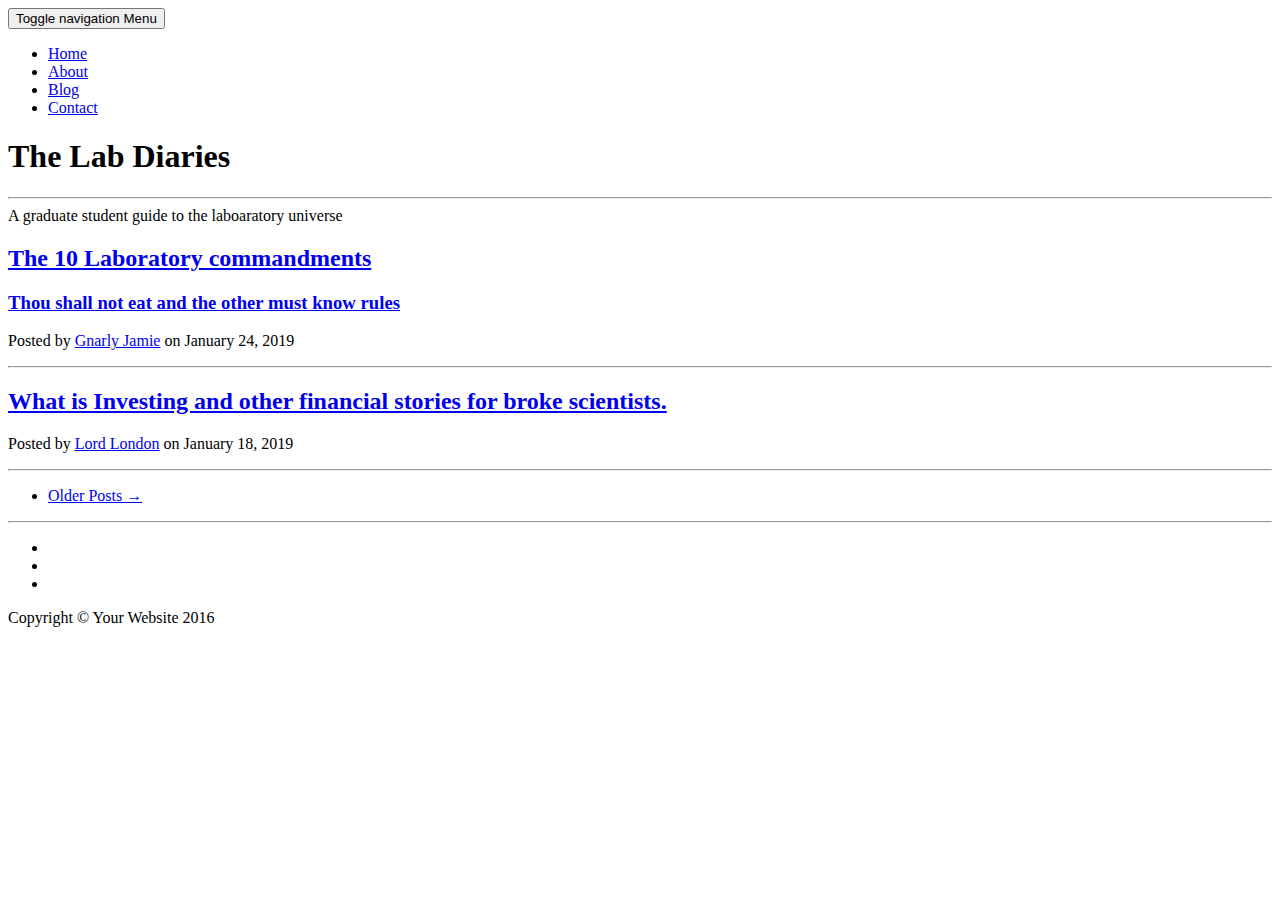
==== blog.html @ 8f86fbea "included train edits" ====
<!DOCTYPE html>
<html lang="en">

<head>

    <meta charset="utf-8">
    <meta http-equiv="X-UA-Compatible" content="IE=edge">
    <meta name="viewport" content="width=device-width, initial-scale=1">
    <meta name="description" content="">
    <meta name="author" content="">

    <title>The Lab Diaries</title>

    <!-- Bootstrap Core CSS -->
    <link href="vendor/bootstrap/css/bootstrap.min.css" rel="stylesheet">

    <!-- Theme CSS -->
    <link href="css/clean-blog.min.css" rel="stylesheet">

    <!-- Custom Fonts -->
    <link href="vendor/font-awesome/css/font-awesome.min.css" rel="stylesheet" type="text/css">
    <link href='https://fonts.googleapis.com/css?family=Lora:400,700,400italic,700italic' rel='stylesheet' type='text/css'>
    <link href='https://fonts.googleapis.com/css?family=Open+Sans:300italic,400italic,600italic,700italic,800italic,400,300,600,700,800' rel='stylesheet' type='text/css'>

    <!-- HTML5 Shim and Respond.js IE8 support of HTML5 elements and media queries -->
    <!-- WARNING: Respond.js doesn't work if you view the page via file:// -->
    <!--[if lt IE 9]>
        <script src="https://oss.maxcdn.com/libs/html5shiv/3.7.0/html5shiv.js"></script>
        <script src="https://oss.maxcdn.com/libs/respond.js/1.4.2/respond.min.js"></script>
    <![endif]-->

</head>

<body>

    <!-- Navigation -->
    <nav class="navbar navbar-default navbar-custom navbar-fixed-top">
        <div class="container-fluid">
            <!-- Brand and toggle get grouped for better mobile display -->
            <div class="navbar-header page-scroll">
                <button type="button" class="navbar-toggle" data-toggle="collapse" data-target="#bs-example-navbar-collapse-1">
                    <span class="sr-only">Toggle navigation</span>
                    Menu <i class="fa fa-bars"></i>
                </button>
            </div>

            <!-- Collect the nav links, forms, and other content for toggling -->
            <div class="collapse navbar-collapse" id="bs-example-navbar-collapse-1">
                <ul class="nav navbar-nav navbar-right">
                    <li>
                        <a href="index.html">Home</a>
                    </li>
                    <li>
                        <a href="index.html#about">About</a>
                    </li>
                    <li>
                        <a href="#">Blog</a>
                    </li>
                    <li>
                        <a href="index.html#contact">Contact</a>
                    </li>
                </ul>
            </div>
            <!-- /.navbar-collapse -->
        </div>
        <!-- /.container -->
    </nav>

    <!-- Page Header -->
    <!-- Set your background image for this header on the line below. -->
    <header class="intro-header" style="background-image: url('img/home-bg.jpg')">
        <div class="container">
            <div class="row">
                <div class="col-lg-8 col-lg-offset-2 col-md-10 col-md-offset-1">
                    <div class="site-heading">
                        <h1>The Lab Diaries</h1>
                        <hr class="small">
                        <span class="subheading">A graduate student guide to the laboaratory universe</span>
                    </div>
                </div>
            </div>
        </div>
    </header>

    <!-- Main Content -->
    <div class="container">
        <div class="row">
            <div class="col-lg-8 col-lg-offset-2 col-md-10 col-md-offset-1">
		    <!--post with preview starts-->
                <div class="post-preview">
                    <a href="post_folder/post1.html">
                        <h2 class="post-title">The 10 Laboratory commandments</h2>
                        <h3 class="post-subtitle">Thou shall not eat and the other must know rules</h3>
                    </a>
                    <p class="post-meta">Posted by <a href="#">Gnarly Jamie</a> on January 24, 2019</p>
                </div>
                <hr>
		<!--post with preview ends-->

		<!--post without preview starts-->
                <div class="post-preview">
                    <a href="post_folder/post2.html">
                        <h2 class="post-title">
                            What is Investing and other financial stories for broke scientists.
                        </h2>
                    </a>
                    <p class="post-meta">Posted by <a href="#">Lord London</a> on January 18, 2019</p>
                </div>
                <hr>
		<!--post without preview ends-->
                <!-- Pager -->
                <ul class="pager">
                    <li class="next">
                        <a href="#">Older Posts &rarr;</a>
                    </li>
                </ul>
            </div>
        </div>
    </div>

    <hr>

    <!-- Footer -->
    <footer>
        <div class="container">
            <div class="row">
                <div class="col-lg-8 col-lg-offset-2 col-md-10 col-md-offset-1">
                    <ul class="list-inline text-center">
                        <li>
                            <a href="#">
                                <span class="fa-stack fa-lg">
                                    <i class="fa fa-circle fa-stack-2x"></i>
                                    <i class="fa fa-twitter fa-stack-1x fa-inverse"></i>
                                </span>
                            </a>
                        </li>
                        <li>
                            <a href="#">
                                <span class="fa-stack fa-lg">
                                    <i class="fa fa-circle fa-stack-2x"></i>
                                    <i class="fa fa-facebook fa-stack-1x fa-inverse"></i>
                                </span>
                            </a>
                        </li>
                        <li>
                            <a href="#">
                                <span class="fa-stack fa-lg">
                                    <i class="fa fa-circle fa-stack-2x"></i>
                                    <i class="fa fa-github fa-stack-1x fa-inverse"></i>
                                </span>
                            </a>
                        </li>
                    </ul>
                    <p class="copyright text-muted">Copyright &copy; Your Website 2016</p>
                </div>
            </div>
        </div>
    </footer>

    <!-- jQuery -->
    <script src="vendor/jquery/jquery.min.js"></script>

    <!-- Bootstrap Core JavaScript -->
    <script src="vendor/bootstrap/js/bootstrap.min.js"></script>

    <!-- Contact Form JavaScript -->
    <script src="js/jqBootstrapValidation.js"></script>
    <script src="js/contact_me.js"></script>

    <!-- Theme JavaScript -->
    <script src="js/clean-blog.min.js"></script>

</body>

</html>
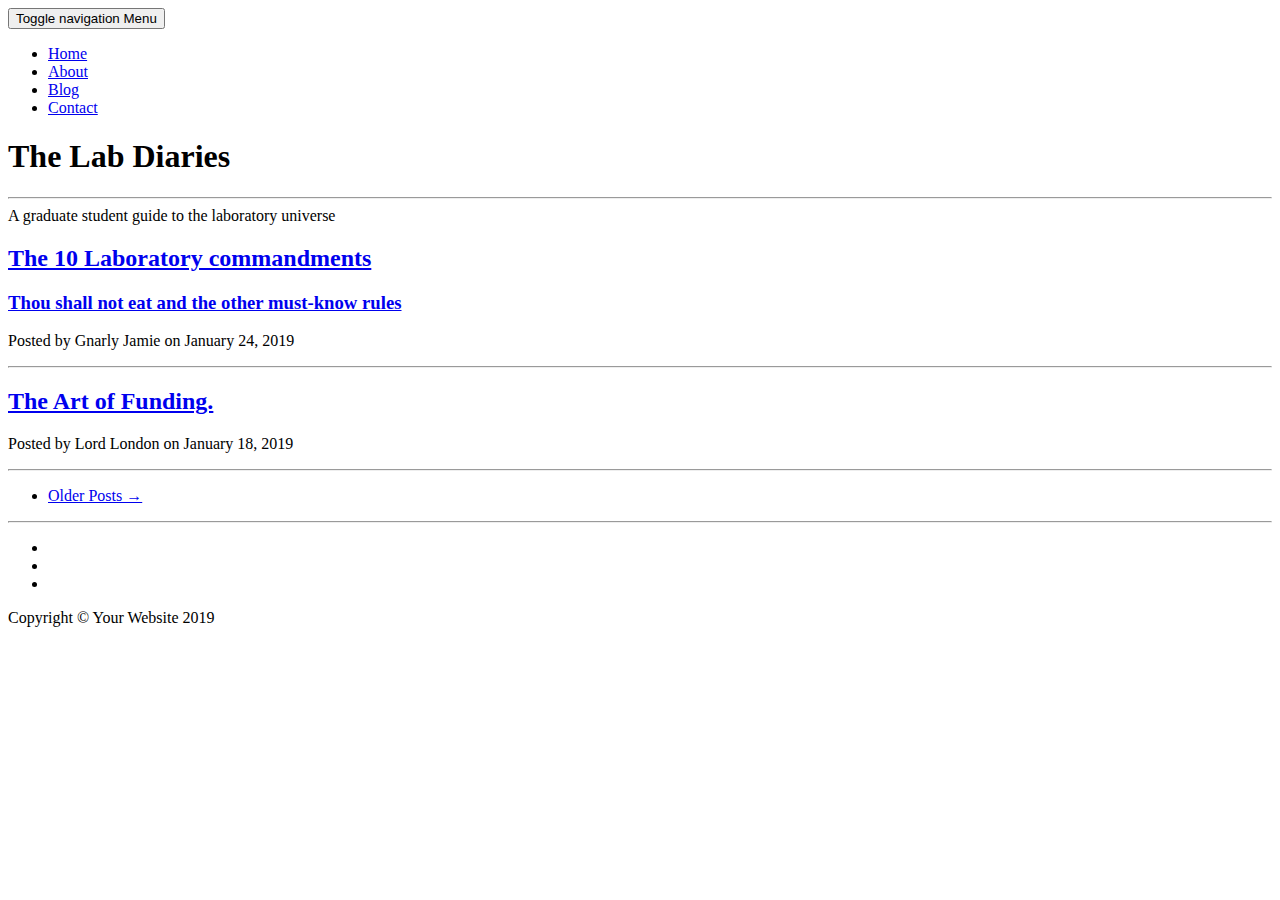
==== commit 7f7c8d3f: "included new post" ====
--- a/blog.html
+++ b/blog.html
@@ -75,7 +75,7 @@
                     <div class="site-heading">
                         <h1>The Lab Diaries</h1>
                         <hr class="small">
-                        <span class="subheading">A graduate student guide to the laboaratory universe</span>
+                        <span class="subheading">A graduate student guide to the laboratory universe</span>
                     </div>
                 </div>
             </div>
@@ -90,9 +90,9 @@
                 <div class="post-preview">
                     <a href="post_folder/post1.html">
                         <h2 class="post-title">The 10 Laboratory commandments</h2>
-                        <h3 class="post-subtitle">Thou shall not eat and the other must know rules</h3>
+                        <h3 class="post-subtitle">Thou shall not eat and the other must-know rules</h3>
                     </a>
-                    <p class="post-meta">Posted by <a href="#">Gnarly Jamie</a> on January 24, 2019</p>
+                    <p class="post-meta">Posted by <a>Gnarly Jamie</a> on January 24, 2019</p>
                 </div>
                 <hr>
 		<!--post with preview ends-->
@@ -101,10 +101,10 @@
                 <div class="post-preview">
                     <a href="post_folder/post2.html">
                         <h2 class="post-title">
-                            What is Investing and other financial stories for broke scientists.
+                            The Art of Funding.
                         </h2>
                     </a>
-                    <p class="post-meta">Posted by <a href="#">Lord London</a> on January 18, 2019</p>
+                    <p class="post-meta">Posted by <a>Lord London</a> on January 18, 2019</p>
                 </div>
                 <hr>
 		<!--post without preview ends-->
@@ -151,7 +151,7 @@
                             </a>
                         </li>
                     </ul>
-                    <p class="copyright text-muted">Copyright &copy; Your Website 2016</p>
+                    <p class="copyright text-muted">Copyright &copy; Your Website 2019</p>
                 </div>
             </div>
         </div>
